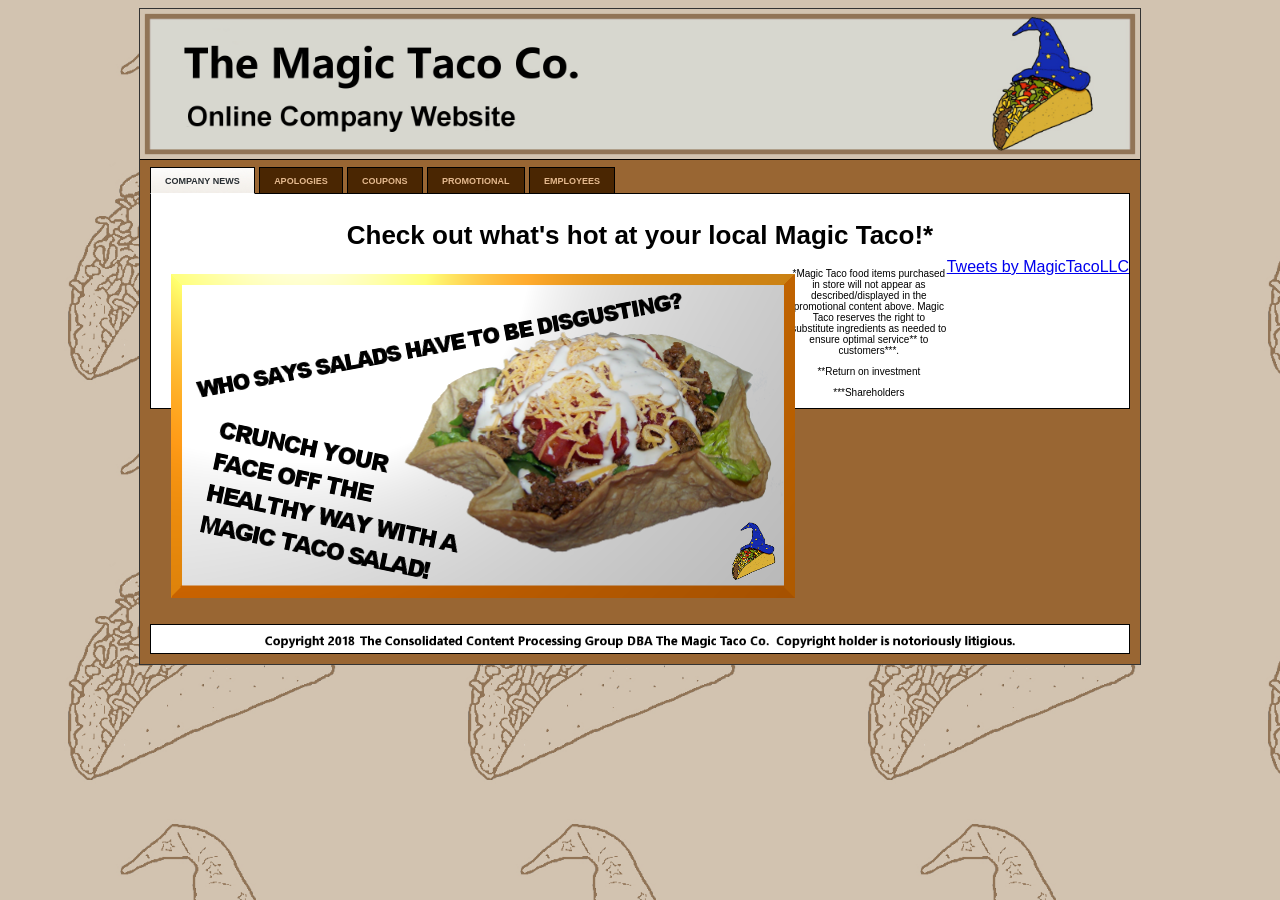
==== index.html @ 9fd99f1a "Move files to "Git" internet page which holds files To serve content from my web page, I used the Gi" ====
<!DOCTYPE html> 
<html>
	<head>
		<title>Magic Taco</title>
		<meta name="description" content="Magic Taco is a fictitious nationwide chain of restaurants that redefine &quot;fast casual&quot; dining. Whether you're chowing down on the latest cross-promotional burrito-inspired product or salaciously licking Nacho Topping off your thick, callused fingers, Magic Taco always encourages you to CRUNCH YOUR FACE OFF!™">
		<meta name="keywords" content="Taco, Caucasio-Hispanic Cuisine, Cultural Appropriation, Gastronomic Gentrification">
		<meta name="viewport" content="width=device-width, initial-scale=1.0">
		<meta charset="UTF-8">
		<link rel="icon" type="image/png" href="images/magicbullet.png">
		<!-- CSS -->
		<link rel="stylesheet" type="text/css" href="tacostyle.css">
		<link rel="stylesheet" type="text/css" href="tacomobstyle.css">
		<link rel="stylesheet" type="text/css" href="filetree.css">
		<link rel="stylesheet" type="text/css" href="login.css">
		<!--<script src="jquery/slidey.js" type="text/javascript"></script>-->
		<script type="application/ld+json">
			{
				"@context": "http://schema.org",
				"@type": "Organization",
				"name": "Magic Taco Co.",
				"url": "https://magictaco.com",
				"logo": "https://magictaco.com/images/tacos/Magic Taco.png",
				"sameAs": [
					"https://twitter.com/MagicTacoLLC"
				]
			}
		</script>
		<script type="application/ld+json">
			{
				"@context": "http://schema.org/",
				"@type": "MusicRecording",
				"byArtist": {
					"@type":"MusicGroup",
					"name":"Da General feat. Ice Cube with special guest James Hetfield"
					},
				"name": "Bury Me (Upside Down)",
				"url": "docs/mp3/Bury Me (Upside Down) by Da General feat. Ice Cube with special guest James Hetfield.mp3"
			}
		</script>
		<script type="application/ld+json">
			{
				"@context": "http://schema.org/",
				"@type": "MusicRecording",
				"byArtist": {
					"@type":"MusicGroup",
					"name":"Emotional Sandals"
					},
				"name": "Crying in My Sleeve",
				"url": "docs/mp3/Crying in My Sleeve.mp3"
			}
		</script>
		<script type="application/ld+json">
			{
				"@context": "http://schema.org/",
				"@type": "MusicRecording",
				"byArtist": {
					"@type":"MusicGroup",
					"name":"Infidelius"
					},
				"name": "Tacology Theme",
				"url": "docs/mp3/Tacology Theme.mp3"
			}
		</script>
		<script>
			(function(i,s,o,g,r,a,m){i['GoogleAnalyticsObject']=r;i[r]=i[r]||function(){
			(i[r].q=i[r].q||[]).push(arguments)},i[r].l=1*new Date();a=s.createElement(o),
			m=s.getElementsByTagName(o)[0];a.async=1;a.src=g;m.parentNode.insertBefore(a,m)
			})(window,document,'script','https://www.google-analytics.com/analytics.js','ga');
			ga('create', 'UA-101846511-1', 'auto');
			ga('send', 'pageview');
		</script>
	</head>
	<body>
		<a href="index.html"><div class="box" id="boxmain"></div></a>
		<!-- TABBED CONTENT -->
		<div class="wholepage">
			<div class="tabbed_area">
				<script src="jquery/tabs.js" type="text/javascript"></script>
				<ul class="tabs">
					<li><a href="javascript:tabSwitch_2(1, 5, 'tab_', 'content_');" id="tab_1" class="active">Company News</a></li>
					<li><a href="javascript:tabSwitch_2(2, 5, 'tab_', 'content_');" id="tab_2">Apologies</a></li>
					<li><a href="javascript:tabSwitch_2(3, 5, 'tab_', 'content_');" id="tab_3">Coupons</a></li>
					<li><a href="javascript:tabSwitch_2(4, 5, 'tab_', 'content_');" id="tab_4">Promotional</a></li>
					<li><a href="javascript:tabSwitch_2(5, 5, 'tab_', 'content_');" id="tab_5">Employees</a></li>
				</ul>
				<!--COMPANY NEWS TAB-->
				<div id="content_1" class="construct">
					<div class="tacohead">
						<p><span>Check out what's hot at <span class="hidemob">your local </span>Magic Taco!<span class="hidemob">*</span></span></p>
					</div>
					<div class="slideholder">
						<div class="slides">
							<p><img class="slider" src="images/organic.png"></p>
							<p><img class="slider notvisible" src="images/tacowater.png"></p>
							<!-- <p><img class="slider notvisible" src="images/nachito.png"></p> -->
							<p><img class="slider notvisible" src="images/magicsalad.png"></p>
						</div>
						<script src="jquery/slidey.js" type="text/javascript"></script>
					</div>
					<div class="twit" id="hidemob">
						<a class="twitter-timeline" data-height="450" data-theme="light" href="https://twitter.com/MagicTacoLLC?ref_src=twsrc%5Etfw">Tweets by MagicTacoLLC</a> <script async src="https://platform.twitter.com/widgets.js" charset="utf-8"></script>
					</div>
					<div class="sclaimer">
						<p>*Magic Taco food items purchased in store will not appear as described/displayed in the promotional content above. Magic Taco reserves the right to substitute ingredients as needed to ensure optimal service** to customers***.</p>
						<p>**Return on investment</p>
						<p>***Shareholders</p>
					</div>
				</div>
				<!--APOLOGIES TAB-->
				<div id="content_2" class="construct">
					<div class="tacohead">Magic Taco cares<span class="hidemob"> &mdash; exactly as much as is required by the legal settlement in question.</span>&reg;</div>
					<div class="tacotext" id="hidemob">
						<span>The Magic Taco Co. apologizes to those of you who were, are, or will be offended by the actions or words which have or will cause you to be offended in the future. <span class="hidemob">The Magic Taco Co. takes full responsibility for everything it does and says, and we want you know that we're deeply sorry that you're offended. </span>Tiptoeing around your myriad sensitivities is Magic Taco's #1 priority.</span>
						<br />
						<span class="hidemob">We assure you that all complaints will be forwarded to a department that your feelings very seriously. When this department is done considering your feelings, another department will then send you a coupon for a free taco.</span>
					</div>
					<div class="tacotext" class="hidefull">
						<span>Are you offended by something Magic Taco-related? Use the interactive tool below to see if the company is sorry about it.</span>
					</div>
					<div class="allSorry">
						<table class="sorryNav" style="width:100%;">
							<tr>
								<th style="width:33%">
									<button class="controls" id="prev" onclick="prevClick()">Previous</button>
								</th>
								<th id="sorry1" style="width:34%; font-size:28px;">
									<span class="showing"></span>
									<span class="incdnt" id="road">Roadkillgate</span>
									<span class="incdnt" id="murd">Murdergate</span>
									<span class="incdnt" id="mnst">Monstergate</span>
									<span class="incdnt" id="btch">Bitchgate</span>
									<span class="incdnt" id="gayg">Gaygate</span>
								</th>
								<th style="width:33%">
									<button class="controls" id="next" onclick="prevClick()">Next</button>
								</th>
							</tr>
						</table>
						<br />
						<table class="complaints">
							<tr class="thead">
								<th id="sorrywhat"><span class="hidemob">&nbsp;</span>What did we do or say?<span class="hidemob">&nbsp;</span></th>
								<th id="sorrywho">&nbsp;Who was offended?&nbsp;</th>
								<th id="sorryhow"><span class="hidemob">&nbsp;</span>How<span class="hidefull">&nbsp;</span>sorry are<span class="hidefull">&nbsp;</span>we?<span class="hidemob">&nbsp;</span></th>
							</tr>
							<tr class="desc showing" id="sorry2">
								<td id="sorrywhat"></td>
								<td id="hidemob"></td>
								<td id="hidemob"></td>
								<td id="hidefull"></td>
							</tr>
							<tr class="desc hiding" id="road">
								<td id="sorrywhat">As reported in Frontline's "Road to Food" expos&#233;, Magic Taco Meat Product Acquisition officials pursued several questionable cost-reduction agendas, including the notorious Roadside Meat Reclamation project and Operation: Animal Shelter.</td>
								<td id="sorrywho">
									&bull;&nbsp;Pet&nbsp;lovers<br />
									&bull;&nbsp;Opossum&nbsp;enthusiasts<br />
									&bull;&nbsp;Squirrel&nbsp;fans<br />
									&bull;&nbsp;The&nbsp;pet&nbsp;food industry
								</td>
								<td id="sorryhow">So very sorry</td>
							</tr>
							<tr class="desc hiding" id="murd">
								<td id="sorrywhat">Former C.E.O. Jack Goldenstorm was vigorously defended by The Magic Taco Co. before, during and after his conviction for committing the "Cookie Killer" murders. The company continued to maintain his innocence even after he asserted his unapologetic responsibility for the famously brutal slayings, which claimed the lives of at least 16 Girl Scouts. Current C.E.O. John H.W. Billingsworth recently confessed his suspicion that the young girls "might have deserved it" to Sean Hannity.</td>
								<td id="sorrywho">
									&bull;&nbsp;Girl&nbsp;Scouts<br />
									&bull;&nbsp;The&nbsp;American<br />
									&nbsp;&nbsp;&nbsp;justice&nbsp;system<br />
									&bull;&nbsp;The&nbsp;parents&nbsp;of<br />
									&nbsp;&nbsp;&nbsp;the&nbsp;victims<br />
									&bull;&nbsp;The&nbsp;<b>real</b> Cookie&nbsp;Killer
								</td>
								<td id="sorryhow">Deeply apologetic (if Jack is actually guilty)</td>
							</tr>
							<tr class="desc hiding" id="mnst">
								<td id="sorrywhat">Our Hazardous Foods Division dumped 20,000 tons of decomposing MBTFS (meat-based taco filling substance) into Lake Erie, permanently eradicating some species from that body of water and allegedly creating the "Taco Leviathan" that purportedly destroyed Buffalo, NY before being subdued by the United States military.</td>
								<td id="sorrywho">
									&bull;&nbsp;Environmentalists<br />
									&bull;&nbsp;Canadians<br />
									&bull;&nbsp;Aquatic life<br />
									&bull;&nbsp;Some&nbsp;Buffalonians
								</td>
								<td id="sorryhow">Sorry we were caught</td>
							</tr>
							<tr class="desc hiding" id="btch">
								<td id="sorrywhat">The lack of female representation within the C-Suite at The Magic Taco Co. was pointed out to company leadership at a recent shareholders' meeting. Company officials explained that it was because no qualified females had applied; when asked what attributes a qualified female applicant should possess, some of the responses included, "a penis," "a good rack," "no dykes." One executive stood on his seat and aggressively grabbed at his crotch, shouting "That's what they want! That's what they want!".</td>
								<td id="sorrywho">
									&bull;&nbsp;Women<br />
									&bull;&nbsp;Gays,&nbsp;probably<br />
									&bull;&nbsp;Feminazis
								</td>
								<td id="sorryhow">Sorry&nbsp;it's&nbsp;that time&nbsp;of&nbsp;the&nbsp;month</td>
							</tr>
							<tr class="desc hiding" id="gayg">
								<td id="sorrywhat">Throughout it existence, the Magic Taco Co. has enthusiastically supported every anti-gay group that sought its backing. This led to the existence of over 300 Magic Taco-branded "un-gaying" centers whose methodologies, in hindsight, appear to have been potentially inhumane. Examples include the recently uncovered "Queer Toddler Bonfire" that took place annually on the premises of a Birmingham-area Magic Taco franchise until it was grudgingly outlawed by city officials in 2015.</td>
								<td id="sorrywho">
									&bull;&nbsp;Gays, definitely<br />
									&bull;&nbsp;Gay-lovers<br />
									&bull;&nbsp;Lesbos<br />
									&bull;&nbsp;Other perverts<br />
								</td>
								<td id="sorryhow">
									<span style="font-weight:bold">As sorry as you'd like us to be, based on your political leanings</span>
								</td>
							</tr>
							<!--<tr class="desc" id="">
								<td>WHAT WE DID</td>
								<td>
									&bull;&nbsp;OFFENDED PARTY 1<br />
									&bull;&nbsp;OFFENDED PARTY 2<br />
									&bull;&nbsp;OFFENDED PARTY 3
								</td>
								<td>HOW SORRY</td>
							</tr>-->
						</table>
					</div>
					<script src="jquery/slidey.js" type="text/javascript"></script>
				</div>
				<!--COUPONS TAB-->
				<div id="content_3" class="construct">
					<div class="tacohead">Get your "save on"!<span class="hidemob">*</span></div>
					<div style="width:90%; margin:10px auto 10px auto; overflow:hidden">
						<a href="images/tacoverse.gif" onclick="window.open(this.href, 'mywin',	'left=350,top=100,width=466,height=504,toolbar=0,resizable=0'); return false;">
							<img class="halfimg" src="images/chewface.png" >
						</a>
					</div>
					<div style="width:90%; margin:0px auto 0px auto;"> 
						<a href="images/coupon1.jpg" onclick="window.open(this.href, 'mywin',	'left=200,top=200,width=470,height=300,toolbar=1,resizable=0'); return false;">
							<img class="cont" src="images/coupon1.jpg">
						</a>
						<a href="images/coupon2.jpg" onclick="window.open(this.href, 'mywin',	'left=200,top=200,width=470,height=300,toolbar=1,resizable=0'); return false;">
							<img class="cont" src="images/coupon2.jpg">
						</a>
						<a href="images/coupon3.jpg" onclick="window.open(this.href, 'mywin',	'left=200,top=200,width=470,height=300,toolbar=1,resizable=0'); return false;">
							<img class="cont" src="images/coupon3.jpg">
						</a>
					</div>
					<div class="sclaimer">
						<span>*Magic Taco extends the privilege of coupon usage at its own discretion, and may revoke said privilege at any time, for any reason. Excessive coupon usage is considered misdemeanor fraud in jurisdictions where Consolidated Content Group has successfully influenced the legislative process, including parts of Florida, Alaska, Somalia, Sierra Leone, Saudi Arabia, Venezuela, Texas, and the Republic of the Philippines. Sentencing varies by region, ranging from 6 months of hard labor and a $3,000 fine (Saudi Arabia) to the public amputation of the offender's thumbs (Texas).</span>
					</div>
				</div> 
				<!-- MP3 AND LABELS-->
				<div id="content_4" class="construct">
					<div class="tacohead">Login these spyware-free* mp3 internet songs, kids! EXTREME INTERNET!</div>
					<div class="imgholder hidemob" style="width:300px; border:1px solid black; border-radius:12px; margin:100px 5px auto 0px; overflow:hidden; float:right;">
						<img class="tacoputer" src="images/tacocomputer.jpg" style="margin:auto auto -25px -10px; width:330px;">
					</div>

					<div class="songs">
						<audio controls="controls"><source src="docs/mp3/Bury Me (Upside Down) by Da General feat. Ice Cube with special guest James Hetfield.mp3" type="audio/mp3"></audio>
						<div class="audiotext">
							<span class="audiotitle">Bury Me (Upside Down)</span><br />
							<span class="audioartist">Da General feat. Ice Cube with <br />special guest James Hetfield</span><br/>
							<span class="hidemob">This song was used in the recent Magic Taco television commercial for the urban-themed Hip-Hop Chili-T Rap Wrap.</span>
						</div>
					</div>			
					
					<div class="songs">
						<audio controls="controls"><source src="docs/mp3/Crying in My Sleeve.mp3" type="audio/mp3"></audio>
						<div class="audiotext">
							<span class="audiotitle">Crying in My Sleeve</span><br />
							<span class="audioartist">Emotional Sandals</span><br/>
							<span class="hidemob">Everyone remembers the famous Super Bowl XXVIII Magic Taco commercial. Who could forget David Koresh being beaten to death and turned into taco meat, then eaten by a team of ATF agents? Equally unforgettable was the song used in that ad, the instrumental version of Emotional Sandals' 1985 smash hit </span>
						</div>
					</div>
					
					<div class="songs">
						<audio controls="controls"><source src="docs/mp3/Tacology Theme.mp3" type="audio/mp3"></audio>
						<div class="audiotext">
							<span class="audiotitle">Tacology Theme</span><br />
							<span class="audioartist">Infidelius</span><br/>
							<span class="hidemob">In 1986, the Magic Taco Co. oversaw the development of a television show about wisecracking tacologists (taco scientists) who also fight crime. Despite combining America's two great passions, food and sedentary activities, the show failed to survive past its initial airing. Fortunately for you, its hard-driving theme song survives.</span>
						</div>
					</div>
					
					<div class="sclaimer">
						<span>*Spyware is a term used to describe unwanted and invasive data-gathering programs installed surreptitiously by bad people. <br />The Magic Taco Co. is good, so the data-gathering programs we use aren't technically spyware.</span>
					</div>
				</div>
				<!--TAB DIVIDER-->
				<div id="content_5" class="construct">
					<div id="popup">
						<div id="popup-bg"></div>
						<div id="popup-fg">
							<h3>What's my <span id="realnameid">RealNameId</span>?</h3>
							<p>Your <span id="realnameid">RealNameId</span> is a series of letters and numbers that identifies Magic Taco employees within the greater CCPG organization.</p>
							<h3>Did you know?</h3>
							<p>When you were hired, one of the 32 forms you signed was a document that legally changed your name to your <span id="realnameid">RealNameId</span>. <span></span></p>
						</div>
					</div>
					<div class="tacohead">Employee Secure Login</div>
					<div class="tacotext">
						<span>Warning: If the fields below contain the previous user's login credentials, you must <b>not</b> use them to access the employee website. <b>I am serious</b>.</span><br />
						<br />
						<div class="form-style-10">
							<form action="mtemp-index.html">
								<div class="inner-wrap">
									<label >MT <span id="realnameidclick">RealNameId</span>: <input type="text" name="uname" value="stooth832099"></label>
									<label>Password: <input type="password" name="pword" value="**********"></label>
								</div>
								<div class="button-section">
									<input type="submit" value="Submit" />
								</div>
							</form>
						</div>
					</div>
				</div>
			</div>
			<div class="footer hidemob" >
				<span class="footer" />
			</div>
		</div>
		<!-- GENERAL JAVASCRIPT -->
		<script src="jquery/jquery.js" type="text/javascript"></script>
		<script src="jquery/tacoscript.js" type="text/javascript"></script>
		<script src="jquery/tabs.js" type="text/javascript"></script>
		<script src="jquery/jquery.balloon.js" type="text/javascript"></script>
		<script src="jquery/jquery.balloon.min.js" type="text/javascript"></script>
		<!-- <script src="jquery/slidey.js" type="text/javascript" defer></script> -->
		<script src="jquery/myBalloon.js" type="text/javascript"></script>
	</body>
</html>
---- tacostyle.css ----
/* NOTE: MT brand colors: */
/* Beefy Brown: #996633 (153,102,51) */
/* Honest Cream: #E4B98F (0,0,0) */
/* Obliging Brown: #4A2602 (0,0,0) */
/* Lighter Brownish: #4A2602 (0,0,0) */
/* Gunmetal Grey: #464C54 (70,76,84) */
/* Bullety Grey: #282E32 (47,52,58) */

#hidefull, .hidefull {
	display:none;
}

html { 
	height:auto;
	background-image:url("images/embossbg.jpg");
	background-size: 400px 400px;
	-webkit-user-select: none;  /* Chrome all / Safari all */
	-moz-user-select: none;     /* Firefox all */
	-ms-user-select: none;      /* IE 10+ */
	user-select: none;          /* Likely future */
}

body {
	width:1000px;
	font-family:"Calibri", Arial, serif;
	margin-left:auto;
	margin-right:auto;
	background-size: 160px 100px;
	background-color:#996633;
	border:1px solid #333333;
}

div.box {
	background-size:1000px 150px;
	height:150px;
	border-bottom:1px solid #000000;
}
#boxmain {background-image:url("images/logo.jpg");}
#boxemp {background-image:url("images/logoemp.jpg");}


div.construct {
background-color: #FFFFFF;
border: 1px solid #000000;
margin: 0 auto 0 auto;
z-index: 1;
}

div.twit {
	display:block;
	float:right;
}

audio {
width:300px;
margin-top: 10px;
margin-right: 3px;
float:right;
}

div.tacohead {
width:98%;
height: 30px;
text-align: center;
font-size: 26px;
font-weight: bold;
margin: 18px auto 8px auto;
}
div.tacotext {
width:90%;
font-size: 16px;
margin: 8px auto 8px auto;
}
div.tacotext ul {
list-style-type:disc; 
}

div.audiotext {
font-size:14px;
}
span.audiotitle {
font-weight:bold;
letter-spacing:+1px;
}
span.audioartist {
font-style:italic;
}
img.cont {
width:30%;
margin: 5px auto 0px auto;
display:block;
}
img.halfimg {
width:500px;
margin: 5px auto 0px auto;
display:block;
}
div.songs {
width:65%;
background-color:#FFFFFF;
outline:1px solid #4A2602;
margin:6px 2px 2px 5px;
padding:10px 8px 10px 8px;
}
div.sclaimer {
width:100%;
display:table-cell;
font-size:10px;
text-align:center;
margin: 10px 0px 10px 0px;
}
div.sclaimer span {
height: 120%;
}
div.linkback {
font-size:15px;
margin:0px auto 0px auto;
width:90%;
text-align:center;
}
div.footer {
height:12px;
background-image:url("images/disclaimer.png");
background-size: 800px 21px;
background-position:center;
background-repeat:no-repeat;
border: 1px solid #000000;
background-color:#FFFFFF;
clear:both;
padding: 8px;
}

/* HOLD BOTH MENU AND TABBED CONTENT BOX */
div.wholepage {
padding: 10px 10px 10px 10px;
}

/* THIS IS THE EMPLOYEE-ONLY MENU */
div.menu {
font-family:"Arial", serif;
font-size:14px;
letter-spacing:-1px;
width:15%;
float:left;
}

/* THIS IS THE EMPLOYEE VERSION OF THE TABBED BOX ONLY */
#empltabbed {
width: calc(85% - 40px);
float: right;
}

/* TABBED CONTENT BOX */
div.tabbed_area {
background-color:#996633;
margin-bottom:10px;
}
ul, menu, dir {
	/*display: initial;*/
    -webkit-margin-before: 0em;
    -webkit-margin-after: 0em;
    -webkit-margin-start: 0px;
    -webkit-margin-end: 0px;
    -webkit-padding-start: 0px;
}
ul.tabs {
/* margin:0px;  */
padding:0px;
/* margin-top:5px; */
margin-bottom:5px;
}
ul.tabs li {
list-style:none;
display:inline;
} 
ul.tabs li a {
background-color:#4A2602;
color:#E4B98F;
padding:8px 14px 7px 14px;
text-decoration:none;
font-size:9px;
font-family:Verdana, Arial, Helvetica, sans-serif;
font-weight:bold;
text-transform:uppercase;
border:1px solid #000000;
background-repeat:repeat-x;
background-position:bottombottom;
z-index: -1;
}
ul.tabs li a:hover {
background-color:#282E32;
border-color:#282E32;
}
ul.tabs li a.active {
background-color:#FFFFFF;
color:#282E32;
border-top:1px solid #000000;
border-right:1px solid #000000;
border-left:1px solid #000000;
border-bottom:1px solid #FFFFFF;
background-image:url("images/tab_on.jpg");
background-repeat:repeat-x;
background-position:top;
}
#content_2, #content_3, #content_4 , #content_5 {
	display:none;
}
/* END OF TABBED CONTENT BOX */

ul.a {
list-style-type:none;
}
ul li.a {
display:block;
float:center;
font-size:10px;
letter-spacing:-1.3px;
}
ul.b {
list-style-type:square;
}
ul.filetree {
font-weight:bold;
}


table.menu {
background-color:#E4B98F;
float:center;
width:134px;
border:3px ridge #4A2602;
margin:0px 0px 10px 0px;
}
th.menu { 
background-color:#E4B98F;
color:#000000;
}
td.menu {
background-color:#E4B98F;
border:3px ridge #4A2602;
}

.slideholder {
	margin:0px 20px 0px 20px;
	width:600px;
	display:block;
	float:left;
}

.slides {
	height:350px;
}
.textSlides {
	margin: 0px auto 0px auto;
	position:relative;
	width:90%;
	left:5%;
	height: 200px;
	display: block;
}

.notvisible {
	opacity: 1;
}

.slider, .textSlide {
	position: absolute;
	transition: opacity .5s ease-in;
}
.textSlide {
	width: 90%;
	text-align:center;
	font-family:"Arial Black", Gadget, sans-serif
}
.slider + .slider, .textSlide + .textSlide {
	opacity: 0;
}
 
div.allSorry {
	font-size: 22px;
	height:250px;
	margin: 0px 30px 0px 30px;
}

#prev {float: right;}
#next {float: left;}

table.complaints {
	height:100px;
    position: relative;
	font-size: 16px;
}

#sorrywhat {
	width:60%
}
#sorrywho {
	display:none;
}
#sorryhow {
	width:30%
}


.desc, .incdnt {
    /* position: relative; */
    opacity: 0;
    /* z-index: 1; */
    -webkit-transition: opacity 0.5s;
    -moz-transition: opacity 0.5s;
    -o-transition: opacity 0.5s;
    transition: opacity 0.5s;
}

.showing {
	position: absolute;
	display: table-row;
    opacity: 1;
    /* z-index: 2; */
}

.hiding {
	position: absolute;
	display: none;
    opacity: 0;
}

img.rotate {
	width:600px;
	display:block;
	margin-right:auto;
	margin-left:auto;
	box-shadow: 0 5px 7px 0 rgba(0, 0, 0, 0.5), 0 5px 10px 0 rgba(0, 0, 0, 0.5);
	border-radius: 30px
}

.addshadow {
	box-shadow: 2px 2px 2px 2px rgba(0, 0, 0, 0.75);
    -moz-box-shadow: 2px 2px 2px 2px rgba(0, 0, 0, 0.75);
    -webkit-box-shadow: 2px 2px 2px 2px rgba(0, 0, 0, 0.75);
}
---- tacomobstyle.css ----
@media only screen and (max-device-width: 640px) 
{
	#hidemob, .hidemob {
		display:none;
	}
	#hidefull, .hidefull {
		display: inline;
	}
	body {
		/* width: 1000px; */
		width:100%;
	}
	div.box {
		position: relative;
		width: 100%;
	}
	#boxmain {
		background-image: url("images/logomob.jpg") !important;
		background-size: 100%,auto;
		height: 247px;
		border: none;
	}
	#boxemp {
		background-image: url("images/logoempmob.jpg") !important;
		/* background-size: 1000px 316px; */
		background-size:100% 100%;
		height: 316px;
	}
	div.construct {

	}
	div.sclaimer {
		display:none;
	}
	div.tabbed_area {
		height:auto;
	}
	div.tacohead, div.tacotext, div.slide {
		font-size:40px !important;
		width:95%;
		display:block;
		margin: 20px auto 10px auto;
		padding: 10px 0px 10px 0px;
	}
	div.tacotext {
		margin: 0px auto 10px auto;
	}
	div.tacohead {
		font-weight:bold;
		text-align: center;
		margin: 20px auto 10px auto;
	}
	
	div.allSorry {
		font-size:40px !important;
		width:95%;
		display:block;
		margin: 20px auto 50px auto;
		padding: 10px 0px 20px 0px;
	}	
	div.sorryNav, table.complaints {
		font-size:40px !important;
		width:100%;
		display:block;
		margin: 20px auto 50px auto;
		padding: 10px 0px 20px 0px;
	}
	#sorrywhat {
		width:60%
	}
	#sorrywho {
		display:none;
	}
	#sorryhow {
		width:30%
	}
	
	.slideholder {
		width:95% !important;
		height:500px;
	}
	
	.slides {
		position:relative;
	}
	.textSlides {
		margin: 0px auto 0px auto;
		position:relative;
		width:90%;
		left:5%;
		height: 200px;
		display: block;
	}

	.slider {
		position: absolute;
		transition: opacity .9s ease-in;
		width:100%;
		box-shadow: 0 5px 7px 0 rgba(0, 0, 0, 0.5), 0 5px 10px 0 rgba(0, 0, 0, 0.5);
		border-radius: 30px;
	}
	.textSlide {
		position: absolute;
		transition: opacity .9s ease-in;
		width: 90%;
		text-align:center;
		font-family:"Arial Black", Gadget, sans-serif;
		font-size:45px;
	}
	.slider + .slider, .textSlide + .textSlide {
		opacity: 0;
	}
	
	
	img.cont {
		width:100% !important;
	}
		
	div.songs {
		float: none;
		padding: 0px 10px 10px 10px;
		margin: 20px auto 0px auto !important;
		width: 95%;
		height: auto;
		letter-spacing: -1px; 
		background-color: #d2c2b0;
		outline: 1px solid #917456;
	}
	div.audiotext {
		font-size: 50px;
		width: 95%;
		margin: 10px 10px 10px 10px;
	}
	span.audiotitle {
		width:90%;
		font-weight:bold;
	}
	span.audioartist {
		font-style:italic;
	}
	audio {
		width: 95%;
		height: 150px;
		margin: 0px auto 20px auto;
		padding: 0px 25px 0px 10px;
	}
	#empltabbed {
		width: 100%;
	}
/* MENU/MEDIA ELEMENT OVERRIDES */
	#content_1 {
		margin: 0px auto 0px auto;
		height: 600px;
	}

	ul.tabs {
		font-size: 200% !important;
		width:100% !important;
		z-index: 0;
	}
	ul.tabs li a {
		display:block;
		padding:8px 14px 16px 14px;
		margin:0px, 30px, 30px, 30px !important;
		font-size:30px;
	}

	div.menu {
		float:none;
		width: auto;
		height: 100% !important; 
		line-height: 250%;
		margin: 0 0 0 0;
		border:0px;
		letter-spacing:4px;
		font-size: 425% !important; 
	}

	div.browser {
		display:none;
		width:100% !important;
	}
}
---- filetree.css ----
/* MENU CSS */ 
.treeview, .treeview ul {
	padding: 0;
margin: 0;
list-style: none;}
.treeview ul {
	margin-top: 0px;}
.treeview .hitarea {
	/* background: url(images/treeview-default.gif) -64px -25px no-repeat; */
height: 0px;
width: 0px;
/* margin-left: -16px; */
margin: 0px 0px 0px 0px;
float: left;
cursor: pointer;}

/* fix for IE6 */
* html .hitarea {
	display: inline;
float:none;}
.treeview li {
	margin: 0;
padding: 0px 0pt 0px 16px;}
.treeview a.selected {
	background-color: #eee;}
#treecontrol {
	margin: 1em 0; display: none;}
.treeview .hover {
	color: gray; cursor: pointer;}
/* .treeview li { */
	/* background: url(images/treeview-default-line.gif) 0 0 no-repeat;} */
.treeview li.collapsable, .treeview li.expandable {
	background-position: 0 -176px;}
.treeview .expandable-hitarea {
	background-position: -80px -3px;}
.treeview li.last {
	background-position: 0 -1766px}
/* .treeview li.lastCollapsable, .treeview li.lastExpandable { */
	/* background-image: url(images/treeview-default.gif);} */
.treeview li.lastCollapsable {
	background-position: 0 -111px}
.treeview li.lastExpandable {
	background-position: -32px -67px}
.treeview div.lastCollapsable-hitarea, .treeview div.lastExpandable-hitarea {
	background-position: 0;}
.treeview-red li {
	background-image: url(images/treeview-red-line.gif);}
.treeview-red .hitarea, .treeview-red li.lastCollapsable, .treeview-red li.lastExpandable {
	background-image: url(images/treeview-red.gif);} 
.treeview-black li {
	background-image: url(images/treeview-black-line.gif);}
.treeview-black .hitarea, .treeview-black li.lastCollapsable, .treeview-black li.lastExpandable {
	background-image: url(images/treeview-black.gif);}  
.treeview-gray li {
	background-image: url(images/treeview-gray-line.gif);}
.treeview-gray .hitarea, .treeview-gray li.lastCollapsable, .treeview-gray li.lastExpandable {
	background-image: url(images/treeview-gray.gif);} 
.treeview-famfamfam li {
	background-image: url(images/treeview-famfamfam-line.gif);}
.treeview-famfamfam .hitarea, .treeview-famfamfam li.lastCollapsable, .treeview-famfamfam li.lastExpandable {
	background-image: url(images/treeview-famfamfam.gif);} 
.treeview .placeholder {
background: url(images/ajax-loader.gif) 0 0 no-repeat;
height: 0px;
width: 0px;
display: block;}
.filetree li {
padding: 0px 0 0px 0px;}
.filetree span.folder, .filetree span.file {
display: block;}
.filetree span.folder {
padding: 5px 0 0px 10px; 
background: url(images/menubg1.jpg) no-repeat;
background-size: 145px 25px;
width:145px;
height:25px;
}
.filetree li.expandable span.folder {
padding: 5px 0 0px 10px; 
background: url(images/menubg1.jpg) no-repeat;
background-size: 145px 25px;
width:145px;
height:25px;
}
.filetree span.file {
padding: 5px 0 0px 3px; 
background: url(images/menubg2.jpg) 0px 0px no-repeat;
background-size: 135px 25px;
width:135px;
height:25px;
}

@media only screen and (max-device-width: 640px) {
	.filetree span {
	background-size: 100% 100% !important; 
	padding: 0px 5px 0px 5px !important;
	height: 130% !important;
	width: 95% !important;
	margin: 0px auto 0px auto !important;
	/* margin-left: auto !important; */
	/* margin-right: auto !important; */
	display: block !important;
	visibility: visible !important;
	}
	/* Bottom tan items */
	.filetree li {
	padding: 5px 15px 0px 15px;
	height: 130% !important;
	width: 95%;
	margin-left: auto;
	margin-right: auto;
	} 
	/* Bottom tan items */
	.filetree ul.hidden {
	height: 130% !important;
	width: 95%;
	margin-left: auto;
	margin-right: auto;
	} 
	.filetree span.file {
	padding: 5px 0 0px 3px; 
	background: url(images/menubg2.jpg) 0px 0px no-repeat;
	background-size: 135px 20px;
	width:135px;
	height:20px;
	}
}
---- login.css ----
/* EMPLOYEE LOGIN */ 
.form-style-10 {
    width:450px;
    padding:20px;
    margin:10px auto 20px auto;
    background: #996633;
    border-radius: 5px;
    -webkit-border-radius:10px;
    -moz-border-radius: 10px;
	box-shadow: inset 0px 0px 15px #4A2602;
    -moz-box-shadow: inset 0px 0px 15px #4A2602;
    -webkit-box-shadow: inset 0px 0px 15px #4A2602;
}
.form-style-10 .inner-wrap {
    padding: 30px;
    background: #d2c2b0;
    border-radius: 6px;
    margin-bottom: 15px;
}
.form-style-10 label {
    display: block;
    font: 14px Calibri, Arial, sans-serif;
    color: #000000;
    margin-bottom: 10px;
}
.form-style-10 input[type="text"],
.form-style-10 input[type="password"] {
    display: block;
    box-sizing: border-box;
    -webkit-box-sizing: border-box;
    -moz-box-sizing: border-box;
    width: 100%; 
    padding: 8px;
    border-radius: 6px;
    -webkit-border-radius:6px;
    -moz-border-radius:6px;
    border: 2px solid #fff;
    box-shadow: inset 0px 1px 1px rgba(0, 0, 0, 0.33);
    -moz-box-shadow: inset 0px 1px 1px rgba(0, 0, 0, 0.33);
    -webkit-box-shadow: inset 0px 1px 1px rgba(0, 0, 0, 0.33);
}
.form-style-10 input[type="submit"] {
    background: #FFFFFF;
    padding: 10px 15px 10px 15px;
    border-radius: 10px;
    -webkit-border-radius: 5px;
    -moz-border-radius: 5px;
    color: #000;
    text-shadow: 1px 1px 3px rgba(0, 0, 0, 0.18);
    font: normal 30px Calibri, serif;
    -moz-box-shadow: inset 0px 2px 2px 0px rgba(255, 255, 255, 0.17);
    -webkit-box-shadow: inset 0px 2px 2px 0px rgba(255, 255, 255, 0.17);
    box-shadow: inset 0px 2px 2px 0px rgba(255, 255, 255, 0.17);
    border: 1px solid #000000;
    font-size: 15px;
}
.form-style-10 input[type="submit"]:hover {
    background: #994433;
    color: #FFF;
    -moz-box-shadow: inset 0px 2px 2px 0px rgba(255, 255, 255, 0.28);
    -webkit-box-shadow: inset 0px 2px 2px 0px rgba(255, 255, 255, 0.28);
    box-shadow: inset 0px 2px 2px 0px rgba(255, 255, 255, 0.28);
}
/* POPUP STUFF */
#popup {
	display: none;
}
#popup-bg{
	position:fixed;
	top: 0;
	left: 0;
	background: black;
	width:100%;
	height:100%;
	opacity: .5;
}
#popup-fg{
	max-width: 20em;
	background: #ddd;
	margin: 0 auto;
	padding: 2em;
	z-index: 1;
	position: absolute;
	left: 0;
	right: 0;
	border-radius: 5px;
}
#login {
	float: right;
	margin: -4em 4em;
}
#popup {
	input, label {
	display: block;
	width: 100%;
	}
	label {
	margin-top: 1em;
	}
	.actions {
	text-align: center;
	margin-top: 1em;
	}
}

#realnameidclick:hover {
	cursor: help;
}
#realnameid, #realnameidclick {
	font: italic normal bold Tahoma, Geneva, sans-serif !important;
	color: rgba(0,9,109,1) !important;
	-o-text-overflow: clip !important;
	text-overflow: clip !important;
	letter-spacing: -1px !important;
	text-shadow: 0 0 2px rgba(252,2,2,1) !important;
}

@media only screen and (max-device-width: 640px) 
{
	.form-style-10 {
		width:90%; /* */
		padding:20px;
		margin:10px auto 20px auto;
		border-radius: 10px;
	}
	.form-style-10 .inner-wrap {
		padding: 30px;
		margin-bottom: 15px;
	}
	.form-style-10 label {
		width:90%;
		text-align:left;
		font: 40px Calibri, Arial, sans-serif;
		margin: 10px auto 10px auto;
		display: block;
	}
	
	.form-style-10 input[type="text"],
	.form-style-10 input[type="password"] {
		width: 90%;
		height: 100px;
		border-radius: 6px;
		font: 35px Calibri, Arial, sans-serif;
		border: 4px solid #FFFFFF;
		margin: 15px auto 15px auto;
		display: block;
	}
	.form-style-10 input[type="submit"] {
		background: #FFFFFF;
		width: 75%;
		height: 80px;
		/* padding: 10px 15px 10px 15px; */
		font: 35px Calibri, sans-serif;
		border: 3px solid #000000;
		margin: 20px auto 20px auto;
		display:block;
	}
	#realnameidclick:hover {
		cursor: help;
	}
	#realnameid, #realnameidclick {
		font: italic normal bold Tahoma, Geneva, sans-serif !important;
		color: rgba(0,9,109,1) !important;
		-o-text-overflow: clip !important;
		text-overflow: clip !important;
		letter-spacing: -1px !important;
		text-shadow: 0 0 1px rgba(252,2,2,1) !important;
		}	
}
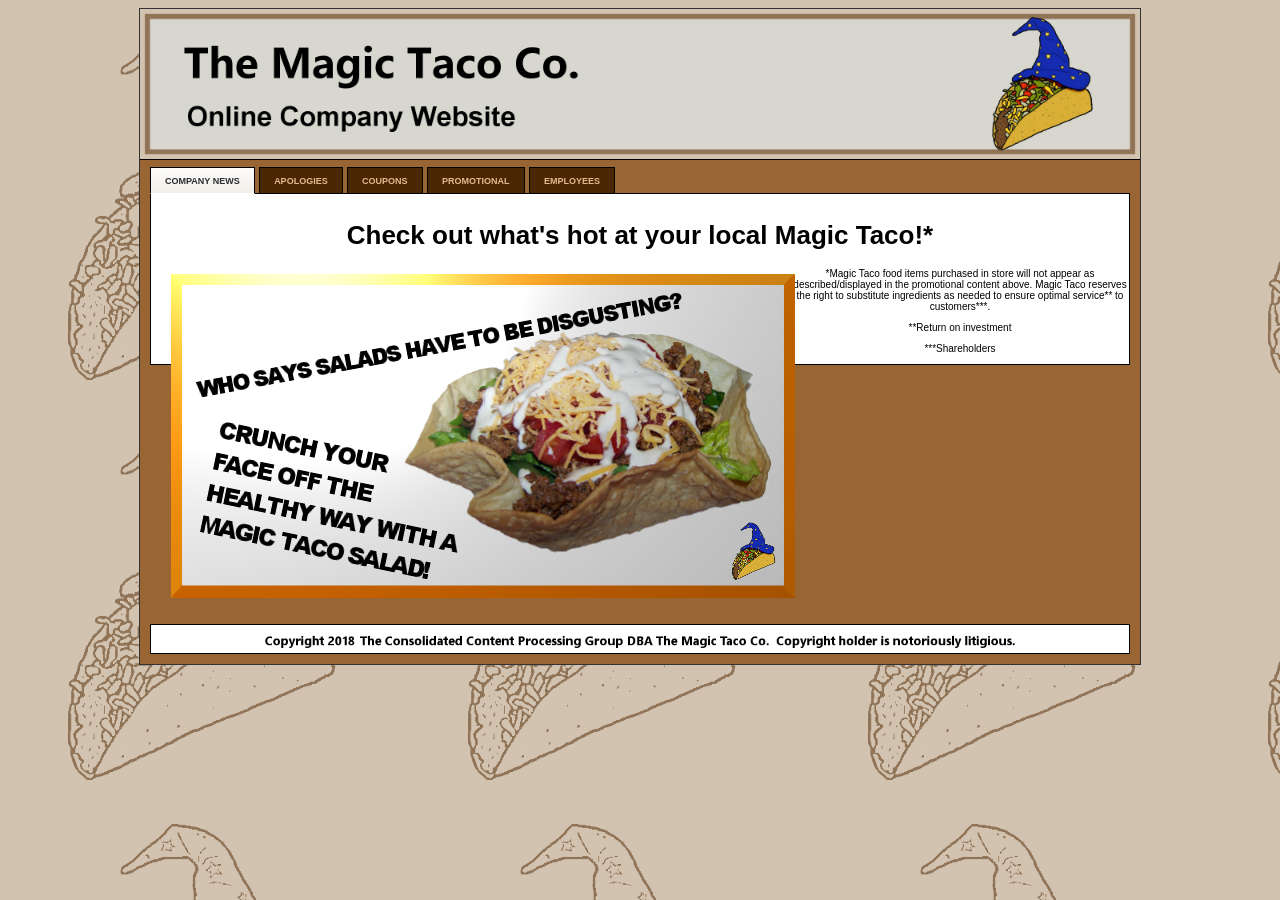
==== commit 78012bf5: "Update index.html" ====
--- a/index.html
+++ b/index.html
@@ -97,9 +97,6 @@
 						</div>
 						<script src="jquery/slidey.js" type="text/javascript"></script>
 					</div>
-					<div class="twit" id="hidemob">
-						<a class="twitter-timeline" data-height="450" data-theme="light" href="https://twitter.com/MagicTacoLLC?ref_src=twsrc%5Etfw">Tweets by MagicTacoLLC</a> <script async src="https://platform.twitter.com/widgets.js" charset="utf-8"></script>
-					</div>
 					<div class="sclaimer">
 						<p>*Magic Taco food items purchased in store will not appear as described/displayed in the promotional content above. Magic Taco reserves the right to substitute ingredients as needed to ensure optimal service** to customers***.</p>
 						<p>**Return on investment</p>
@@ -318,4 +315,4 @@
 		<!-- <script src="jquery/slidey.js" type="text/javascript" defer></script> -->
 		<script src="jquery/myBalloon.js" type="text/javascript"></script>
 	</body>
-</html>+</html>
